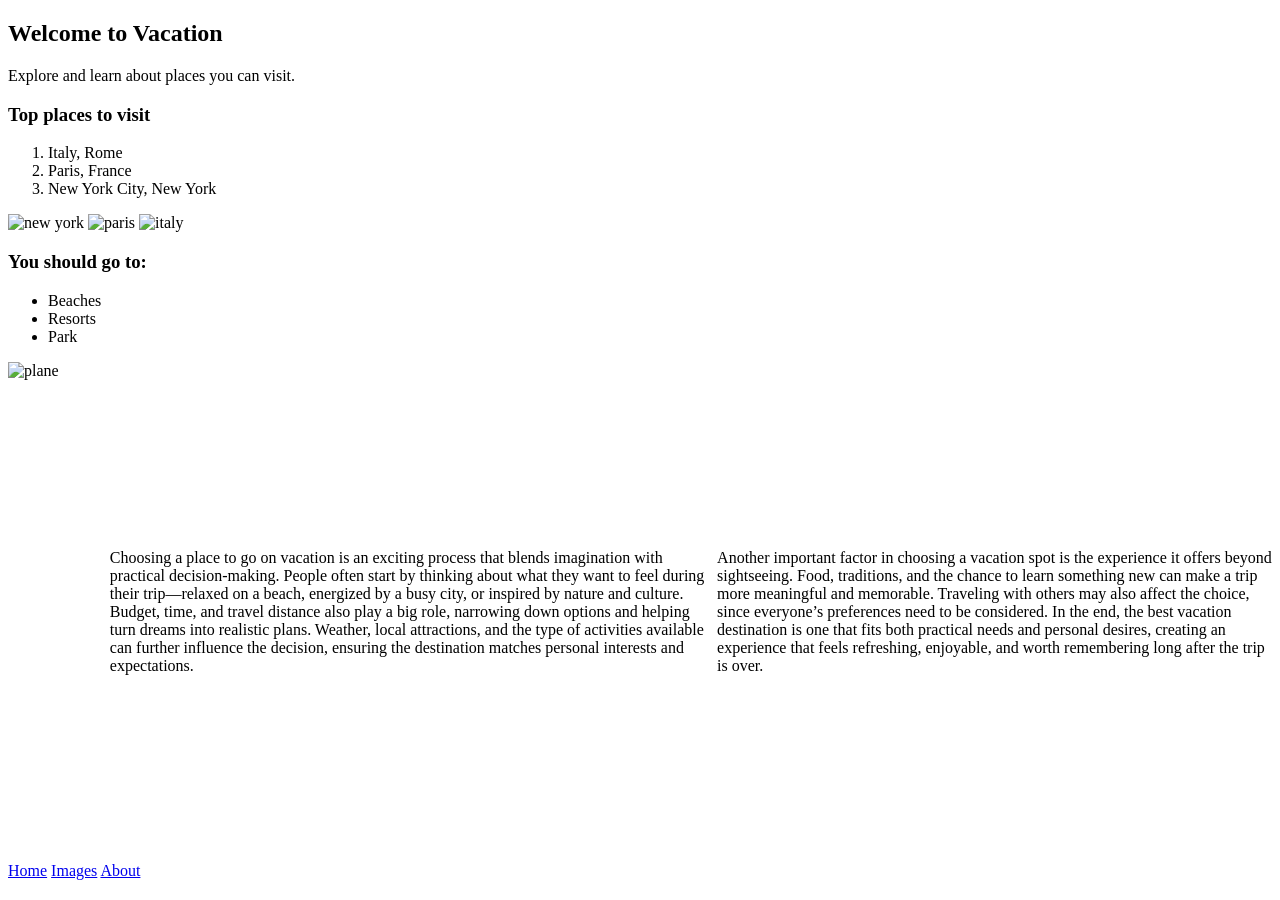
==== index.html @ 725c477c "Update index.html" ====
<!doctype html> 
<html lang="en">
<head>
<meta charset="utf-8">
<meta name="viewpoint" content="width-device-width, initial-scale=1">
<title>Vacation</title>
<link rel="stylesheet" href="style.css">
<style>

width:500;
margin: 0 auto;
}
</style>
</head>
<body>

  
<h2>Welcome to Vacation</h2>
<p>Explore and learn about places you can visit.</p>
<h3>Top places to visit</h3>
<ol>
<li>Italy, Rome</li>
<li>Paris, France</li>
<li>New York City, New York</li>
</ol>

<img src="D:\Period 8\sunset-3875817_1280.jpg" alt="new york" height="300" width="500">

<img src="D:\Period 8\the-seine-river-4275721_1280.jpg" alt="paris" height="300" width="500">

<img src="D:\Period 8\italy-9505450_1280.jpg" alt="italy" height="300" width="500">
<h3>You should go to:</h3>
<ul>
<li>Beaches</li>
<li>Resorts</li>
<li>Park</li>
</ul>


<div style="display:flex; align-items:center;">
  <img src="D:\Period 8\plane-8508636_1920.jpg" alt="plane" height="500" width="600">
  
  
  
   <p>Choosing a place to go on vacation is an exciting process that blends imagination with practical decision-making. People often start by thinking about what they want to feel during their trip—relaxed on a beach, energized by a busy city, or inspired by nature and culture. Budget, time, and travel distance also play a big role, narrowing down options and helping turn dreams into realistic plans. Weather, local attractions, and the type of activities available can further influence the decision, ensuring the destination matches personal interests and expectations.</p>
<p>Another important factor in choosing a vacation spot is the experience it offers beyond sightseeing. Food, traditions, and the chance to learn something new can make a trip more meaningful and memorable. Traveling with others may also affect the choice, since everyone’s preferences need to be considered. In the end, the best vacation destination is one that fits both practical needs and personal desires, creating an experience that feels refreshing, enjoyable, and worth remembering long after the trip is over.</p>
</div>

<div class="navbar">
  <a href="index.html">Home</a>
  <a href="about.html">Images</a>
  <a href="#About">About</a>
</div>
     


</body>
</head>


</html>
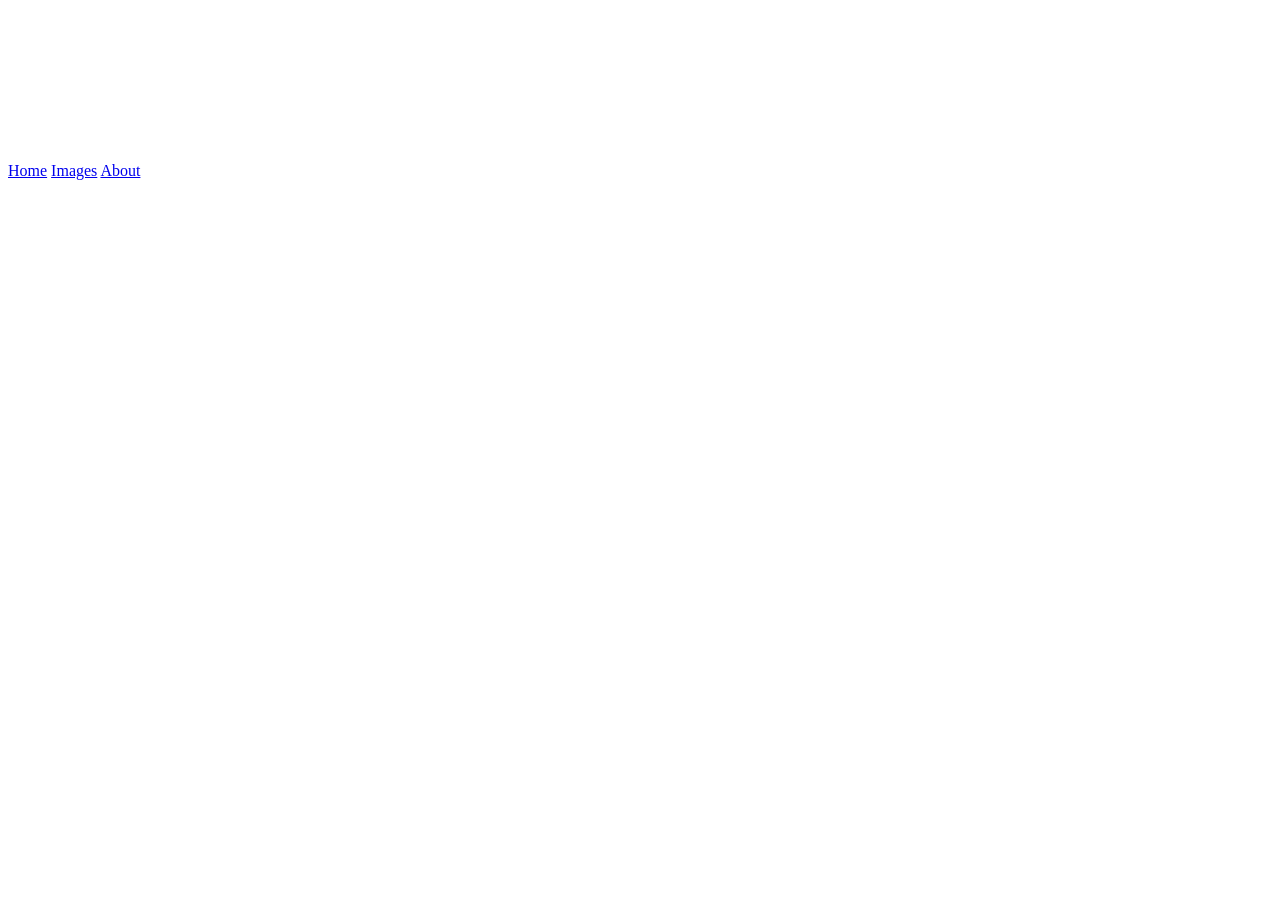
==== commit ced5c879: "Update index.html" ====
--- a/index.html
+++ b/index.html
@@ -3,37 +3,37 @@
 <head>
 <meta charset="utf-8">
 <meta name="viewpoint" content="width-device-width, initial-scale=1">
-<title>Vacation</title>
+<title>cars</title>
 <link rel="stylesheet" href="style.css">
 <style>
-
 width:500;
 margin: 0 auto;
-}
+
 </style>
 </head>
 <body>
+<video src="333600_small.mp4"></video>
 
   
-<h2>Welcome to Vacation</h2>
+<!--<h2>Welcome to Vacation</h2>
 <p>Explore and learn about places you can visit.</p>
 <h3>Top places to visit</h3>
 <ol>
-<li>Italy, Rome</li>
-<li>Paris, France</li>
-<li>New York City, New York</li>
+<li>Isreal</li>
+<li>Los Angeles, America</li>
+<li>Tokyo, Japan</li>
 </ol>
 
-<img src="D:\Period 8\sunset-3875817_1280.jpg" alt="new york" height="300" width="500">
+<img src="download.jpg" alt="Japan" height="300" width="500">
 
-<img src="D:\Period 8\the-seine-river-4275721_1280.jpg" alt="paris" height="300" width="500">
+<img src="download(1).jpg" alt="los angeles" height="300" width="500">
 
-<img src="D:\Period 8\italy-9505450_1280.jpg" alt="italy" height="300" width="500">
+<img src="download(2).jpg" alt="isreal" height="300" width="500">
 <h3>You should go to:</h3>
 <ul>
-<li>Beaches</li>
-<li>Resorts</li>
-<li>Park</li>
+<li>their culture</li>
+<li>their work enviorment</li>
+<li>cost$</li>
 </ul>
 
 
@@ -44,7 +44,7 @@
   
    <p>Choosing a place to go on vacation is an exciting process that blends imagination with practical decision-making. People often start by thinking about what they want to feel during their trip—relaxed on a beach, energized by a busy city, or inspired by nature and culture. Budget, time, and travel distance also play a big role, narrowing down options and helping turn dreams into realistic plans. Weather, local attractions, and the type of activities available can further influence the decision, ensuring the destination matches personal interests and expectations.</p>
 <p>Another important factor in choosing a vacation spot is the experience it offers beyond sightseeing. Food, traditions, and the chance to learn something new can make a trip more meaningful and memorable. Traveling with others may also affect the choice, since everyone’s preferences need to be considered. In the end, the best vacation destination is one that fits both practical needs and personal desires, creating an experience that feels refreshing, enjoyable, and worth remembering long after the trip is over.</p>
-</div>
+</div>-->
 
 <div class="navbar">
   <a href="index.html">Home</a>
--- a/style.css
+++ b/style.css
@@ -0,0 +1,3 @@
+.table{
+text-align: center;
+}
